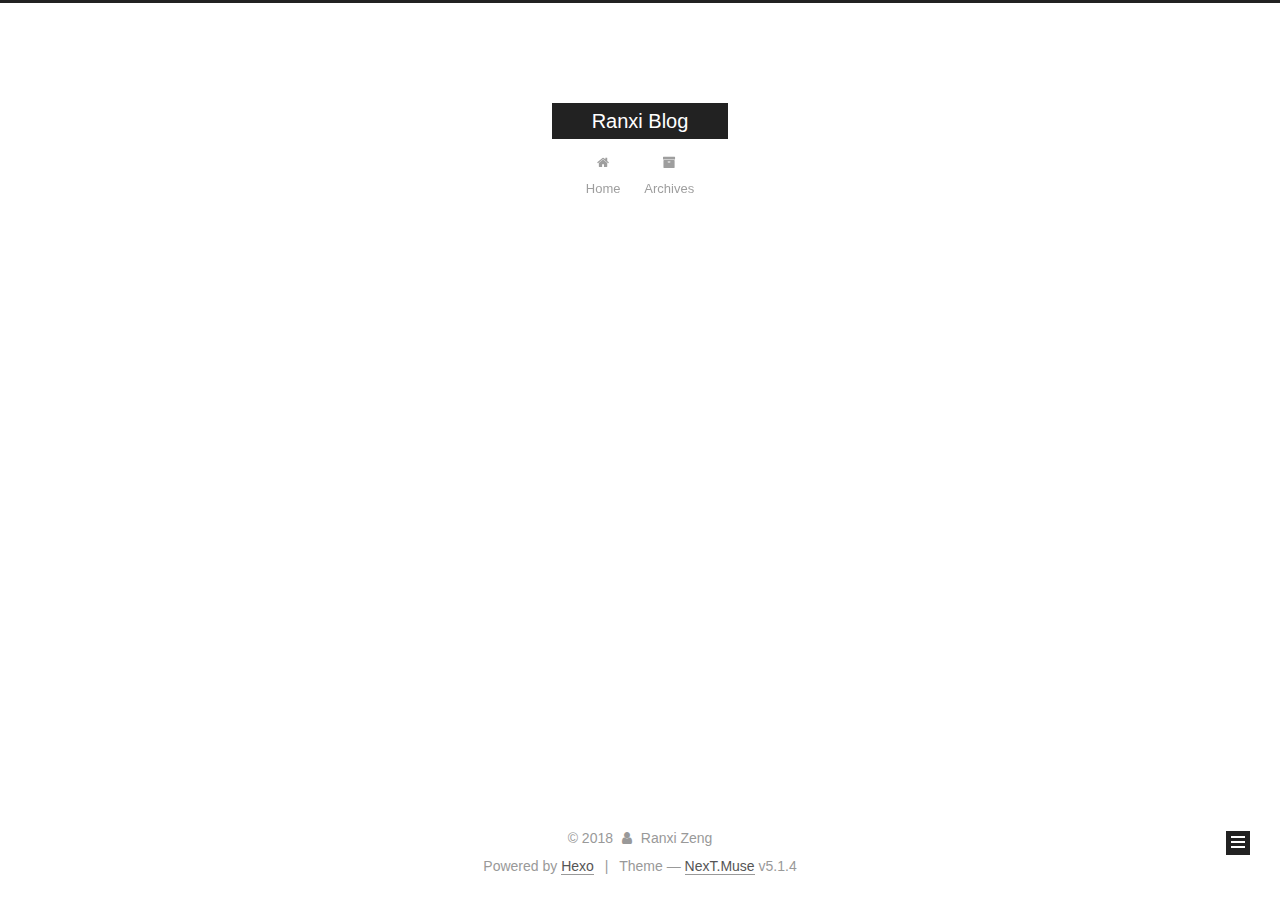
==== archives/2018/index.html @ 0a754ebc "Initial hexo blog" ====
<!DOCTYPE html>



  


<html class="theme-next muse use-motion" lang="">
<head><meta name="generator" content="Hexo 3.8.0">
  <meta charset="UTF-8">
<meta http-equiv="X-UA-Compatible" content="IE=edge">
<meta name="viewport" content="width=device-width, initial-scale=1, maximum-scale=1">
<meta name="theme-color" content="#222">









<meta http-equiv="Cache-Control" content="no-transform">
<meta http-equiv="Cache-Control" content="no-siteapp">
















  
  
  <link href="/lib/fancybox/source/jquery.fancybox.css?v=2.1.5" rel="stylesheet" type="text/css">







<link href="/lib/font-awesome/css/font-awesome.min.css?v=4.6.2" rel="stylesheet" type="text/css">

<link href="/css/main.css?v=5.1.4" rel="stylesheet" type="text/css">


  <link rel="apple-touch-icon" sizes="180x180" href="/images/apple-touch-icon-next.png?v=5.1.4">


  <link rel="icon" type="image/png" sizes="32x32" href="/images/favicon-32x32-next.png?v=5.1.4">


  <link rel="icon" type="image/png" sizes="16x16" href="/images/favicon-16x16-next.png?v=5.1.4">


  <link rel="mask-icon" href="/images/logo.svg?v=5.1.4" color="#222">





  <meta name="keywords" content="Hexo, NexT">










<meta property="og:type" content="website">
<meta property="og:title" content="Ranxi Blog">
<meta property="og:url" content="http://yoursite.com/archives/2018/index.html">
<meta property="og:site_name" content="Ranxi Blog">
<meta property="og:locale" content="default">
<meta name="twitter:card" content="summary">
<meta name="twitter:title" content="Ranxi Blog">



<script type="text/javascript" id="hexo.configurations">
  var NexT = window.NexT || {};
  var CONFIG = {
    root: '/',
    scheme: 'Muse',
    version: '5.1.4',
    sidebar: {"position":"left","display":"post","offset":12,"b2t":false,"scrollpercent":false,"onmobile":false},
    fancybox: true,
    tabs: true,
    motion: {"enable":true,"async":false,"transition":{"post_block":"fadeIn","post_header":"slideDownIn","post_body":"slideDownIn","coll_header":"slideLeftIn","sidebar":"slideUpIn"}},
    duoshuo: {
      userId: '0',
      author: 'Author'
    },
    algolia: {
      applicationID: '',
      apiKey: '',
      indexName: '',
      hits: {"per_page":10},
      labels: {"input_placeholder":"Search for Posts","hits_empty":"We didn't find any results for the search: ${query}","hits_stats":"${hits} results found in ${time} ms"}
    }
  };
</script>



  <link rel="canonical" href="http://yoursite.com/archives/2018/">





  <title>Archive | Ranxi Blog</title>
  








</head>

<body itemscope="" itemtype="http://schema.org/WebPage" lang="default">

  
  
    
  

  <div class="container sidebar-position-left page-archive">
    <div class="headband"></div>

    <header id="header" class="header" itemscope="" itemtype="http://schema.org/WPHeader">
      <div class="header-inner"><div class="site-brand-wrapper">
  <div class="site-meta ">
    

    <div class="custom-logo-site-title">
      <a href="/" class="brand" rel="start">
        <span class="logo-line-before"><i></i></span>
        <span class="site-title">Ranxi Blog</span>
        <span class="logo-line-after"><i></i></span>
      </a>
    </div>
      
        <p class="site-subtitle"></p>
      
  </div>

  <div class="site-nav-toggle">
    <button>
      <span class="btn-bar"></span>
      <span class="btn-bar"></span>
      <span class="btn-bar"></span>
    </button>
  </div>
</div>

<nav class="site-nav">
  

  
    <ul id="menu" class="menu">
      
        
        <li class="menu-item menu-item-home">
          <a href="/" rel="section">
            
              <i class="menu-item-icon fa fa-fw fa-home"></i> <br>
            
            Home
          </a>
        </li>
      
        
        <li class="menu-item menu-item-archives">
          <a href="/archives/" rel="section">
            
              <i class="menu-item-icon fa fa-fw fa-archive"></i> <br>
            
            Archives
          </a>
        </li>
      

      
    </ul>
  

  
</nav>



 </div>
    </header>

    <main id="main" class="main">
      <div class="main-inner">
        <div class="content-wrap">
          <div id="content" class="content">
            

  
  
  
  <div class="post-block archive">
    <div id="posts" class="posts-collapse">
      <span class="archive-move-on"></span>

      <span class="archive-page-counter">
        
        
        
          
        
        Um..! 1 post. Keep on posting.
      </span>

      

        
        
        

        
          
          <div class="collection-title">
            <h1 class="archive-year" id="archive-year-2018">2018</h1>
          </div>
        
        

        

  <article class="post post-type-normal" itemscope="" itemtype="http://schema.org/Article">
    <header class="post-header">

      <h2 class="post-title">
        
            <a class="post-title-link" href="/2018/11/09/hello-world/" itemprop="url">
              
                <span itemprop="name">Hello World</span>
              
            </a>
        
      </h2>

      <div class="post-meta">
        <time class="post-time" itemprop="dateCreated" datetime="2018-11-09T16:46:13+08:00" content="2018-11-09">
          11-09
        </time>
      </div>

    </header>
  </article>



      

    </div>
  </div>
  
  
  

  



          </div>
          


          

        </div>
        
          
  
  <div class="sidebar-toggle">
    <div class="sidebar-toggle-line-wrap">
      <span class="sidebar-toggle-line sidebar-toggle-line-first"></span>
      <span class="sidebar-toggle-line sidebar-toggle-line-middle"></span>
      <span class="sidebar-toggle-line sidebar-toggle-line-last"></span>
    </div>
  </div>

  <aside id="sidebar" class="sidebar">
    
    <div class="sidebar-inner">

      

      

      <section class="site-overview-wrap sidebar-panel sidebar-panel-active">
        <div class="site-overview">
          <div class="site-author motion-element" itemprop="author" itemscope="" itemtype="http://schema.org/Person">
            
              <p class="site-author-name" itemprop="name">Ranxi Zeng</p>
              <p class="site-description motion-element" itemprop="description"></p>
          </div>

          <nav class="site-state motion-element">

            
              <div class="site-state-item site-state-posts">
              
                <a href="/archives/">
              
                  <span class="site-state-item-count">1</span>
                  <span class="site-state-item-name">posts</span>
                </a>
              </div>
            

            

            

          </nav>

          

          

          
          

          
          

          

        </div>
      </section>

      

      

    </div>
  </aside>


        
      </div>
    </main>

    <footer id="footer" class="footer">
      <div class="footer-inner">
        <div class="copyright">&copy; <span itemprop="copyrightYear">2018</span>
  <span class="with-love">
    <i class="fa fa-user"></i>
  </span>
  <span class="author" itemprop="copyrightHolder">Ranxi Zeng</span>

  
</div>


  <div class="powered-by">Powered by <a class="theme-link" target="_blank" href="https://hexo.io">Hexo</a></div>



  <span class="post-meta-divider">|</span>



  <div class="theme-info">Theme &mdash; <a class="theme-link" target="_blank" href="https://github.com/iissnan/hexo-theme-next">NexT.Muse</a> v5.1.4</div>




        







        
      </div>
    </footer>

    
      <div class="back-to-top">
        <i class="fa fa-arrow-up"></i>
        
      </div>
    

    

  </div>

  

<script type="text/javascript">
  if (Object.prototype.toString.call(window.Promise) !== '[object Function]') {
    window.Promise = null;
  }
</script>









  












  
  
    <script type="text/javascript" src="/lib/jquery/index.js?v=2.1.3"></script>
  

  
  
    <script type="text/javascript" src="/lib/fastclick/lib/fastclick.min.js?v=1.0.6"></script>
  

  
  
    <script type="text/javascript" src="/lib/jquery_lazyload/jquery.lazyload.js?v=1.9.7"></script>
  

  
  
    <script type="text/javascript" src="/lib/velocity/velocity.min.js?v=1.2.1"></script>
  

  
  
    <script type="text/javascript" src="/lib/velocity/velocity.ui.min.js?v=1.2.1"></script>
  

  
  
    <script type="text/javascript" src="/lib/fancybox/source/jquery.fancybox.pack.js?v=2.1.5"></script>
  


  


  <script type="text/javascript" src="/js/src/utils.js?v=5.1.4"></script>

  <script type="text/javascript" src="/js/src/motion.js?v=5.1.4"></script>



  
  

  

  


  <script type="text/javascript" src="/js/src/bootstrap.js?v=5.1.4"></script>



  


  




	





  





  












  





  

  

  

  
  

  

  

  

</body>
</html>
---- css/main.css ----
/* normalize.css v3.0.2 | MIT License | git.io/normalize */
html {
  font-family: sans-serif; /* 1 */
  -ms-text-size-adjust: 100%; /* 2 */
  -webkit-text-size-adjust: 100%; /* 2 */
}
body {
  margin: 0;
}
article,
aside,
details,
figcaption,
figure,
footer,
header,
hgroup,
main,
menu,
nav,
section,
summary {
  display: block;
}
audio,
canvas,
progress,
video {
  display: inline-block; /* 1 */
  vertical-align: baseline; /* 2 */
}
audio:not([controls]) {
  display: none;
  height: 0;
}
[hidden],
template {
  display: none;
}
a {
  background-color: transparent;
}
a:active,
a:hover {
  outline: 0;
}
abbr[title] {
  border-bottom: 1px dotted;
}
b,
strong {
  font-weight: bold;
}
dfn {
  font-style: italic;
}
h1 {
  font-size: 2em;
  margin: 0.67em 0;
}
mark {
  background: #ff0;
  color: #000;
}
small {
  font-size: 80%;
}
sub,
sup {
  font-size: 75%;
  line-height: 0;
  position: relative;
  vertical-align: baseline;
}
sup {
  top: -0.5em;
}
sub {
  bottom: -0.25em;
}
img {
  border: 0;
}
svg:not(:root) {
  overflow: hidden;
}
figure {
  margin: 1em 40px;
}
hr {
  -moz-box-sizing: content-box;
  box-sizing: content-box;
  height: 0;
}
pre {
  overflow: auto;
}
code,
kbd,
pre,
samp {
  font-family: monospace, monospace;
  font-size: 1em;
}
button,
input,
optgroup,
select,
textarea {
  color: inherit; /* 1 */
  font: inherit; /* 2 */
  margin: 0; /* 3 */
}
button {
  overflow: visible;
}
button,
select {
  text-transform: none;
}
button,
html input[type="button"],
input[type="reset"],
input[type="submit"] {
  -webkit-appearance: button; /* 2 */
  cursor: pointer; /* 3 */
}
button[disabled],
html input[disabled] {
  cursor: default;
}
button::-moz-focus-inner,
input::-moz-focus-inner {
  border: 0;
  padding: 0;
}
input {
  line-height: normal;
}
input[type="checkbox"],
input[type="radio"] {
  box-sizing: border-box; /* 1 */
  padding: 0; /* 2 */
}
input[type="number"]::-webkit-inner-spin-button,
input[type="number"]::-webkit-outer-spin-button {
  height: auto;
}
input[type="search"] {
  -webkit-appearance: textfield; /* 1 */
  -moz-box-sizing: content-box;
  -webkit-box-sizing: content-box; /* 2 */
  box-sizing: content-box;
}
input[type="search"]::-webkit-search-cancel-button,
input[type="search"]::-webkit-search-decoration {
  -webkit-appearance: none;
}
fieldset {
  border: 1px solid #c0c0c0;
  margin: 0 2px;
  padding: 0.35em 0.625em 0.75em;
}
legend {
  border: 0; /* 1 */
  padding: 0; /* 2 */
}
textarea {
  overflow: auto;
}
optgroup {
  font-weight: bold;
}
table {
  border-collapse: collapse;
  border-spacing: 0;
}
td,
th {
  padding: 0;
}
::selection {
  background: #262a30;
  color: #fff;
}
body {
  position: relative;
  font-family: 'Lato', "PingFang SC", "Microsoft YaHei", sans-serif;
  font-size: 14px;
  line-height: 2;
  color: #555;
  background: #fff;
}
@media (max-width: 767px) {
  body {
    padding-right: 0 !important;
  }
}
@media (min-width: 768px) and (max-width: 991px) {
  body {
    padding-right: 0 !important;
  }
}
@media (min-width: 1600px) {
  body {
    font-size: 16px;
  }
}
h1,
h2,
h3,
h4,
h5,
h6 {
  margin: 0;
  padding: 0;
  font-weight: bold;
  line-height: 1.5;
  font-family: 'Lato', "PingFang SC", "Microsoft YaHei", sans-serif;
}
h2,
h3,
h4,
h5,
h6 {
  margin: 20px 0 15px;
}
h1 {
  font-size: 22px;
}
@media (max-width: 767px) {
  h1 {
    font-size: 18px;
  }
}
h2 {
  font-size: 20px;
}
@media (max-width: 767px) {
  h2 {
    font-size: 16px;
  }
}
h3 {
  font-size: 18px;
}
@media (max-width: 767px) {
  h3 {
    font-size: 14px;
  }
}
h4 {
  font-size: 16px;
}
@media (max-width: 767px) {
  h4 {
    font-size: 12px;
  }
}
h5 {
  font-size: 14px;
}
@media (max-width: 767px) {
  h5 {
    font-size: 10px;
  }
}
h6 {
  font-size: 12px;
}
@media (max-width: 767px) {
  h6 {
    font-size: 8px;
  }
}
p {
  margin: 0 0 20px 0;
}
a {
  color: #555;
  text-decoration: none;
  outline: none;
  border-bottom: 1px solid #999;
  word-wrap: break-word;
}
a:hover {
  color: #222;
  border-bottom-color: #222;
}
blockquote {
  margin: 0;
  padding: 0;
}
img {
  display: block;
  margin: auto;
  max-width: 100%;
  height: auto;
}
hr {
  margin: 40px 0;
  height: 3px;
  border: none;
  background-color: #ddd;
  background-image: repeating-linear-gradient(-45deg, #fff, #fff 4px, transparent 4px, transparent 8px);
}
blockquote {
  padding: 0 15px;
  color: #666;
  border-left: 4px solid #ddd;
}
blockquote cite::before {
  content: "-";
  padding: 0 5px;
}
dt {
  font-weight: 700;
}
dd {
  margin: 0;
  padding: 0;
}
kbd {
  border: 1px solid #ccc;
  border-radius: 0.2em;
  box-shadow: 0.1em 0.1em 0.2em rgba(0,0,0,0.1);
  background-color: #f9f9f9;
  font-family: inherit;
  background-image: -webkit-linear-gradient(top, #eee, #fff, #eee);
  padding: 0.1em 0.3em;
  white-space: nowrap;
}
.text-left {
  text-align: left;
}
.text-center {
  text-align: center;
}
.text-right {
  text-align: right;
}
.text-justify {
  text-align: justify;
}
.text-nowrap {
  white-space: nowrap;
}
.text-lowercase {
  text-transform: lowercase;
}
.text-uppercase {
  text-transform: uppercase;
}
.text-capitalize {
  text-transform: capitalize;
}
.center-block {
  display: block;
  margin-left: auto;
  margin-right: auto;
}
.clearfix:before,
.clearfix:after {
  content: " ";
  display: table;
}
.clearfix:after {
  clear: both;
}
.pullquote {
  width: 45%;
}
.pullquote.left {
  float: left;
  margin-left: 5px;
  margin-right: 10px;
}
.pullquote.right {
  float: right;
  margin-left: 10px;
  margin-right: 5px;
}
.affix.affix.affix {
  position: fixed;
}
.translation {
  margin-top: -20px;
  font-size: 14px;
  color: #999;
}
.scrollbar-measure {
  width: 100px;
  height: 100px;
  overflow: scroll;
  position: absolute;
  top: -9999px;
}
.use-motion .motion-element {
  opacity: 0;
}
table {
  margin: 20px 0;
  width: 100%;
  border-collapse: collapse;
  border-spacing: 0;
  border: 1px solid #ddd;
  font-size: 14px;
  table-layout: fixed;
  word-wrap: break-all;
}
table>tbody>tr:nth-of-type(odd) {
  background-color: #f9f9f9;
}
table>tbody>tr:hover {
  background-color: #f5f5f5;
}
caption,
th,
td {
  padding: 8px;
  text-align: left;
  vertical-align: middle;
  font-weight: normal;
}
th,
td {
  border-bottom: 3px solid #ddd;
  border-right: 1px solid #eee;
}
th {
  padding-bottom: 10px;
  font-weight: 700;
}
td {
  border-bottom-width: 1px;
}
html,
body {
  height: 100%;
}
.container {
  position: relative;
  min-height: 100%;
}
.header-inner {
  margin: 0 auto;
  padding: 100px 0 70px;
  width: 700px;
}
@media (min-width: 1600px) {
  .container .header-inner {
    width: 900px;
  }
}
.main {
  padding-bottom: 150px;
}
.main-inner {
  margin: 0 auto;
  width: 700px;
}
@media (min-width: 1600px) {
  .container .main-inner {
    width: 900px;
  }
}
.footer {
  position: absolute;
  left: 0;
  bottom: 0;
  width: 100%;
  min-height: 50px;
}
.footer-inner {
  box-sizing: border-box;
  margin: 20px auto;
  width: 700px;
}
@media (min-width: 1600px) {
  .container .footer-inner {
    width: 900px;
  }
}
pre,
.highlight {
  overflow: auto;
  margin: 20px 0;
  padding: 0;
  font-size: 13px;
  color: #4d4d4c;
  background: #f7f7f7;
  line-height: 1.6;
}
pre,
code {
  font-family: consolas, Menlo, "PingFang SC", "Microsoft YaHei", monospace;
}
code {
  padding: 2px 4px;
  word-wrap: break-word;
  color: #555;
  background: #eee;
  border-radius: 3px;
  font-size: 13px;
}
pre {
  padding: 10px;
}
pre code {
  padding: 0;
  color: #4d4d4c;
  background: none;
  text-shadow: none;
}
.highlight {
  border-radius: 1px;
}
.highlight pre {
  border: none;
  margin: 0;
  padding: 10px 0;
}
.highlight table {
  margin: 0;
  width: auto;
  border: none;
}
.highlight td {
  border: none;
  padding: 0;
}
.highlight figcaption {
  font-size: 1em;
  color: #4d4d4c;
  line-height: 1em;
  margin-bottom: 1em;
}
.highlight figcaption:before,
.highlight figcaption:after {
  content: " ";
  display: table;
}
.highlight figcaption:after {
  clear: both;
}
.highlight figcaption a {
  float: right;
  color: #4d4d4c;
}
.highlight figcaption a:hover {
  border-bottom-color: #4d4d4c;
}
.highlight .gutter pre {
  padding-left: 10px;
  padding-right: 10px;
  color: #869194;
  text-align: right;
  background-color: #eff2f3;
}
.highlight .code pre {
  width: 100%;
  padding-left: 10px;
  padding-right: 10px;
  background-color: #f7f7f7;
}
.highlight .line {
  height: 20px;
}
.gutter {
  -webkit-user-select: none;
  -moz-user-select: none;
  -ms-user-select: none;
  user-select: none;
}
.gist table {
  width: auto;
}
.gist table td {
  border: none;
}
pre .deletion {
  background: #fdd;
}
pre .addition {
  background: #dfd;
}
pre .meta {
  color: #8959a8;
}
pre .comment {
  color: #8e908c;
}
pre .variable,
pre .attribute,
pre .tag,
pre .regexp,
pre .ruby .constant,
pre .xml .tag .title,
pre .xml .pi,
pre .xml .doctype,
pre .html .doctype,
pre .css .id,
pre .css .class,
pre .css .pseudo {
  color: #c82829;
}
pre .number,
pre .preprocessor,
pre .built_in,
pre .literal,
pre .params,
pre .constant,
pre .command {
  color: #f5871f;
}
pre .ruby .class .title,
pre .css .rules .attribute,
pre .string,
pre .value,
pre .inheritance,
pre .header,
pre .ruby .symbol,
pre .xml .cdata,
pre .special,
pre .number,
pre .formula {
  color: #718c00;
}
pre .title,
pre .css .hexcolor {
  color: #3e999f;
}
pre .function,
pre .python .decorator,
pre .python .title,
pre .ruby .function .title,
pre .ruby .title .keyword,
pre .perl .sub,
pre .javascript .title,
pre .coffeescript .title {
  color: #4271ae;
}
pre .keyword,
pre .javascript .function {
  color: #8959a8;
}
.full-image.full-image.full-image.full-image {
  border: none;
  max-width: 100%;
  width: auto;
  margin: 20px auto 25px;
}
@media (min-width: 992px) {
  .full-image.full-image.full-image.full-image {
    max-width: none;
    width: 110%;
    margin: 25px -5%;
  }
}
.blockquote-center,
.page-home .post-type-quote blockquote,
.page-post-detail .post-type-quote blockquote {
  position: relative;
  margin: 40px 0;
  padding: 0;
  border-left: none;
  text-align: center;
}
.blockquote-center::before,
.page-home .post-type-quote blockquote::before,
.page-post-detail .post-type-quote blockquote::before,
.blockquote-center::after,
.page-home .post-type-quote blockquote::after,
.page-post-detail .post-type-quote blockquote::after {
  position: absolute;
  content: ' ';
  display: block;
  width: 100%;
  height: 24px;
  opacity: 0.2;
  background-repeat: no-repeat;
  background-position: 0 -6px;
  background-size: 22px 22px;
}
.blockquote-center::before,
.page-home .post-type-quote blockquote::before,
.page-post-detail .post-type-quote blockquote::before {
  top: -20px;
  background-image: url("../images/quote-l.svg");
  border-top: 1px solid #ccc;
}
.blockquote-center::after,
.page-home .post-type-quote blockquote::after,
.page-post-detail .post-type-quote blockquote::after {
  bottom: -20px;
  background-image: url("../images/quote-r.svg");
  border-bottom: 1px solid #ccc;
  background-position: 100% 8px;
}
.blockquote-center p,
.page-home .post-type-quote blockquote p,
.page-post-detail .post-type-quote blockquote p,
.blockquote-center div,
.page-home .post-type-quote blockquote div,
.page-post-detail .post-type-quote blockquote div {
  text-align: center;
}
.post .post-body .group-picture img {
  box-sizing: border-box;
  padding: 0 3px;
  border: none;
}
.post .group-picture-row {
  overflow: hidden;
  margin-top: 6px;
}
.post .group-picture-row:first-child {
  margin-top: 0;
}
.post .group-picture-column {
  float: left;
}
.page-post-detail .post-body .group-picture-column {
  float: none;
  margin-top: 10px;
  width: auto !important;
}
.page-post-detail .post-body .group-picture-column img {
  margin: 0 auto;
}
.page-archive .group-picture-container {
  overflow: hidden;
}
.page-archive .group-picture-row {
  float: left;
}
.page-archive .group-picture-row:first-child {
  margin-top: 6px;
}
.page-archive .group-picture-column {
  max-width: 150px;
  max-height: 150px;
}
.post-body .note {
  position: relative;
  padding: 15px;
  margin-bottom: 20px;
  border: 1px solid #eee;
  border-left-width: 5px;
  border-radius: 3px;
}
.post-body .note h2,
.post-body .note h3,
.post-body .note h4,
.post-body .note h5,
.post-body .note h6 {
  margin-top: 0;
  margin-bottom: 0;
  border-bottom: initial;
  padding-top: 0 !important;
}
.post-body .note p:first-child,
.post-body .note ul:first-child,
.post-body .note ol:first-child,
.post-body .note table:first-child,
.post-body .note pre:first-child,
.post-body .note blockquote:first-child {
  margin-top: 0;
}
.post-body .note p:last-child,
.post-body .note ul:last-child,
.post-body .note ol:last-child,
.post-body .note table:last-child,
.post-body .note pre:last-child,
.post-body .note blockquote:last-child {
  margin-bottom: 0;
}
.post-body .note.default {
  border-left-color: #777;
}
.post-body .note.default h2,
.post-body .note.default h3,
.post-body .note.default h4,
.post-body .note.default h5,
.post-body .note.default h6 {
  color: #777;
}
.post-body .note.primary {
  border-left-color: #6f42c1;
}
.post-body .note.primary h2,
.post-body .note.primary h3,
.post-body .note.primary h4,
.post-body .note.primary h5,
.post-body .note.primary h6 {
  color: #6f42c1;
}
.post-body .note.info {
  border-left-color: #428bca;
}
.post-body .note.info h2,
.post-body .note.info h3,
.post-body .note.info h4,
.post-body .note.info h5,
.post-body .note.info h6 {
  color: #428bca;
}
.post-body .note.success {
  border-left-color: #5cb85c;
}
.post-body .note.success h2,
.post-body .note.success h3,
.post-body .note.success h4,
.post-body .note.success h5,
.post-body .note.success h6 {
  color: #5cb85c;
}
.post-body .note.warning {
  border-left-color: #f0ad4e;
}
.post-body .note.warning h2,
.post-body .note.warning h3,
.post-body .note.warning h4,
.post-body .note.warning h5,
.post-body .note.warning h6 {
  color: #f0ad4e;
}
.post-body .note.danger {
  border-left-color: #d9534f;
}
.post-body .note.danger h2,
.post-body .note.danger h3,
.post-body .note.danger h4,
.post-body .note.danger h5,
.post-body .note.danger h6 {
  color: #d9534f;
}
.post-body .label {
  display: inline;
  padding: 0 2px;
  white-space: nowrap;
}
.post-body .label.default {
  background-color: #f0f0f0;
}
.post-body .label.primary {
  background-color: #efe6f7;
}
.post-body .label.info {
  background-color: #e5f2f8;
}
.post-body .label.success {
  background-color: #e7f4e9;
}
.post-body .label.warning {
  background-color: #fcf6e1;
}
.post-body .label.danger {
  background-color: #fae8eb;
}
.post-body .tabs {
  position: relative;
  display: block;
  margin-bottom: 20px;
  padding-top: 10px;
}
.post-body .tabs ul.nav-tabs {
  margin: 0;
  padding: 0;
  display: flex;
  margin-bottom: -1px;
}
@media (max-width: 413px) {
  .post-body .tabs ul.nav-tabs {
    display: block;
    margin-bottom: 5px;
  }
}
.post-body .tabs ul.nav-tabs li.tab {
  list-style-type: none !important;
  margin: 0 0.25em 0 0;
  border-top: 3px solid transparent;
  border-left: 1px solid transparent;
  border-right: 1px solid transparent;
}
@media (max-width: 413px) {
  .post-body .tabs ul.nav-tabs li.tab {
    margin: initial;
    border-top: 1px solid transparent;
    border-left: 3px solid transparent;
    border-right: 1px solid transparent;
    border-bottom: 1px solid transparent;
  }
}
.post-body .tabs ul.nav-tabs li.tab a {
  outline: 0;
  border-bottom: initial;
  display: block;
  line-height: 1.8em;
  padding: 0.25em 0.75em;
  transition-duration: 0.2s;
  transition-timing-function: ease-out;
  transition-delay: 0s;
}
.post-body .tabs ul.nav-tabs li.tab a i {
  width: 1.285714285714286em;
}
.post-body .tabs ul.nav-tabs li.tab.active {
  border-top: 3px solid #fc6423;
  border-left: 1px solid #ddd;
  border-right: 1px solid #ddd;
  background-color: #fff;
}
@media (max-width: 413px) {
  .post-body .tabs ul.nav-tabs li.tab.active {
    border-top: 1px solid #ddd;
    border-left: 3px solid #fc6423;
    border-right: 1px solid #ddd;
    border-bottom: 1px solid #ddd;
  }
}
.post-body .tabs ul.nav-tabs li.tab.active a {
  cursor: default;
  color: #555;
}
.post-body .tabs .tab-content {
  background-color: #fff;
}
.post-body .tabs .tab-content .tab-pane {
  border: 1px solid #ddd;
  padding: 20px 20px 0 20px;
}
.post-body .tabs .tab-content .tab-pane:not(.active) {
  display: none !important;
}
.post-body .tabs .tab-content .tab-pane.active {
  display: block !important;
}
.btn {
  display: inline-block;
  padding: 0 20px;
  font-size: 14px;
  color: #fff;
  background: #222;
  border: 2px solid #222;
  text-decoration: none;
  border-radius: 0;
  transition-property: background-color;
  transition-duration: 0.2s;
  transition-timing-function: ease-in-out;
  transition-delay: 0s;
  line-height: 2;
}
.btn:hover {
  border-color: #222;
  color: #222;
  background: #fff;
}
.btn +.btn {
  margin: 0 0 8px 8px;
}
.btn .fa-fw {
  width: 1.285714285714286em;
  text-align: left;
}
.btn-bar {
  display: block;
  width: 22px;
  height: 2px;
  background: #555;
  border-radius: 1px;
}
.btn-bar+.btn-bar {
  margin-top: 4px;
}
.pagination {
  margin: 120px 0 40px;
  text-align: center;
  border-top: 1px solid #eee;
}
.page-number-basic,
.pagination .prev,
.pagination .next,
.pagination .page-number,
.pagination .space {
  display: inline-block;
  position: relative;
  top: -1px;
  margin: 0 10px;
  padding: 0 11px;
}
@media (max-width: 767px) {
  .page-number-basic,
  .pagination .prev,
  .pagination .next,
  .pagination .page-number,
  .pagination .space {
    margin: 0 5px;
  }
}
.pagination .prev,
.pagination .next,
.pagination .page-number {
  border-bottom: 0;
  border-top: 1px solid #eee;
  transition-property: border-color;
  transition-duration: 0.2s;
  transition-timing-function: ease-in-out;
  transition-delay: 0s;
}
.pagination .prev:hover,
.pagination .next:hover,
.pagination .page-number:hover {
  border-top-color: #222;
}
.pagination .space {
  padding: 0;
  margin: 0;
}
.pagination .prev {
  margin-left: 0;
}
.pagination .next {
  margin-right: 0;
}
.pagination .page-number.current {
  color: #fff;
  background: #ccc;
  border-top-color: #ccc;
}
@media (max-width: 767px) {
  .pagination {
    border-top: none;
  }
  .pagination .prev,
  .pagination .next,
  .pagination .page-number {
    margin-bottom: 10px;
    border-top: 0;
    border-bottom: 1px solid #eee;
    padding: 0 10px;
  }
  .pagination .prev:hover,
  .pagination .next:hover,
  .pagination .page-number:hover {
    border-bottom-color: #222;
  }
}
.comments {
  margin: 60px 20px 0;
}
.tag-cloud {
  text-align: center;
}
.tag-cloud a {
  display: inline-block;
  margin: 10px;
}
.back-to-top {
  box-sizing: border-box;
  position: fixed;
  bottom: -100px;
  right: 30px;
  z-index: 1050;
  padding: 0 6px;
  width: 24px;
  background: #222;
  font-size: 12px;
  opacity: 1;
  color: #fff;
  cursor: pointer;
  text-align: center;
  -webkit-transform: translateZ(0);
  transition-property: bottom;
  transition-duration: 0.2s;
  transition-timing-function: ease-in-out;
  transition-delay: 0s;
}
@media (min-width: 768px) and (max-width: 991px) {
  .back-to-top {
    display: none !important;
  }
}
@media (max-width: 767px) {
  .back-to-top {
    display: none !important;
  }
}
.back-to-top.back-to-top-on {
  bottom: 19px;
}
.header {
  background: transparent;
}
.header-inner {
  position: relative;
}
.headband {
  height: 3px;
  background: #222;
}
.site-meta {
  margin: 0;
  text-align: center;
}
@media (max-width: 767px) {
  .site-meta {
    text-align: center;
  }
}
.brand {
  position: relative;
  display: inline-block;
  padding: 0 40px;
  color: #fff;
  background: #222;
  border-bottom: none;
}
.brand:hover {
  color: #fff;
}
.logo {
  display: inline-block;
  margin-right: 5px;
  line-height: 36px;
  vertical-align: top;
}
.site-title {
  display: inline-block;
  vertical-align: top;
  line-height: 36px;
  font-size: 20px;
  font-weight: normal;
  font-family: 'Lato', "PingFang SC", "Microsoft YaHei", sans-serif;
}
.site-subtitle {
  margin-top: 10px;
  font-size: 13px;
  color: #999;
}
.use-motion .brand {
  opacity: 0;
}
.use-motion .logo,
.use-motion .site-title,
.use-motion .site-subtitle {
  opacity: 0;
  position: relative;
  top: -10px;
}
.site-nav-toggle {
  display: none;
  position: absolute;
  top: 10px;
  left: 10px;
}
@media (max-width: 767px) {
  .site-nav-toggle {
    display: block;
  }
}
.site-nav-toggle button {
  margin-top: 2px;
  padding: 9px 10px;
  background: transparent;
  border: none;
}
@media (max-width: 767px) {
  .site-nav {
    display: none;
    margin: 0 -10px;
    padding: 0 10px;
    clear: both;
    border-top: 1px solid #ddd;
  }
}
@media (min-width: 768px) and (max-width: 991px) {
  .site-nav {
    display: block !important;
  }
}
@media (min-width: 992px) {
  .site-nav {
    display: block !important;
  }
}
.menu {
  margin-top: 20px;
  padding-left: 0;
  text-align: center;
}
.menu .menu-item {
  display: inline-block;
  margin: 0 10px;
  list-style: none;
}
@media screen and (max-width: 767px) {
  .menu .menu-item {
    margin-top: 10px;
  }
}
.menu .menu-item a {
  display: block;
  font-size: 13px;
  line-height: inherit;
  border-bottom: 1px solid transparent;
  transition-property: border-color;
  transition-duration: 0.2s;
  transition-timing-function: ease-in-out;
  transition-delay: 0s;
}
.menu .menu-item a:hover {
  border-bottom-color: #222;
}
.menu .menu-item .fa {
  margin-right: 5px;
}
.use-motion .menu-item {
  opacity: 0;
}
.post-body {
  font-family: 'Lato', "PingFang SC", "Microsoft YaHei", sans-serif;
}
@media (max-width: 767px) {
  .post-body {
    word-break: break-word;
  }
}
.post-body .fancybox img {
  display: block !important;
  margin: 0 auto;
  cursor: pointer;
  cursor: zoom-in;
  cursor: -webkit-zoom-in;
}
.post-body .image-caption,
.post-body .figure .caption {
  margin: -20px auto 15px;
  text-align: center;
  font-size: 14px;
  color: #999;
  font-weight: bold;
  line-height: 1;
}
.post-sticky-flag {
  display: inline-block;
  font-size: 16px;
  -ms-transform: rotate(30deg);
  -webkit-transform: rotate(30deg);
  -moz-transform: rotate(30deg);
  -ms-transform: rotate(30deg);
  -o-transform: rotate(30deg);
  transform: rotate(30deg);
}
.use-motion .post-block,
.use-motion .pagination,
.use-motion .comments {
  opacity: 0;
}
.use-motion .post-header {
  opacity: 0;
}
.use-motion .post-body {
  opacity: 0;
}
.use-motion .collection-title {
  opacity: 0;
}
.posts-expand {
  padding-top: 40px;
}
@media (max-width: 767px) {
  .posts-expand {
    margin: 0 20px;
  }
  .post-body pre .gutter pre {
    padding-right: 10px;
  }
  .post-body .highlight {
    margin-left: 0px;
    margin-right: 0px;
    padding: 0;
  }
  .post-body .highlight .gutter pre {
    padding-right: 10px;
  }
}
@media (min-width: 992px) {
  .posts-expand .post-body {
    text-align: justify;
  }
}
.posts-expand .post-body h2,
.posts-expand .post-body h3,
.posts-expand .post-body h4,
.posts-expand .post-body h5,
.posts-expand .post-body h6 {
  padding-top: 10px;
}
.posts-expand .post-body h2 .header-anchor,
.posts-expand .post-body h3 .header-anchor,
.posts-expand .post-body h4 .header-anchor,
.posts-expand .post-body h5 .header-anchor,
.posts-expand .post-body h6 .header-anchor {
  float: right;
  margin-left: 10px;
  color: #ccc;
  border-bottom-style: none;
  visibility: hidden;
}
.posts-expand .post-body h2 .header-anchor:hover,
.posts-expand .post-body h3 .header-anchor:hover,
.posts-expand .post-body h4 .header-anchor:hover,
.posts-expand .post-body h5 .header-anchor:hover,
.posts-expand .post-body h6 .header-anchor:hover {
  color: inherit;
}
.posts-expand .post-body h2:hover .header-anchor,
.posts-expand .post-body h3:hover .header-anchor,
.posts-expand .post-body h4:hover .header-anchor,
.posts-expand .post-body h5:hover .header-anchor,
.posts-expand .post-body h6:hover .header-anchor {
  visibility: visible;
}
.posts-expand .post-body ul li {
  list-style: circle;
}
.posts-expand .post-body img {
  box-sizing: border-box;
  margin: auto;
  padding: 3px;
  border: 1px solid #ddd;
}
.posts-expand .post-body .fancybox img {
  margin: 0 auto 25px;
}
@media (max-width: 767px) {
  .posts-collapse {
    margin: 0 20px;
  }
  .posts-collapse .post-title,
  .posts-collapse .post-meta {
    display: block;
    width: auto;
    text-align: left;
  }
}
.posts-collapse {
  position: relative;
  z-index: 1010;
  margin-left: 55px;
}
.posts-collapse::after {
  content: " ";
  position: absolute;
  top: 20px;
  left: 0;
  margin-left: -2px;
  width: 4px;
  height: 100%;
  background: #f5f5f5;
  z-index: -1;
}
@media (max-width: 767px) {
  .posts-collapse {
    margin: 0 20px;
  }
}
.posts-collapse .collection-title {
  position: relative;
  margin: 60px 0;
}
.posts-collapse .collection-title h1,
.posts-collapse .collection-title h2 {
  margin-left: 20px;
}
.posts-collapse .collection-title small {
  color: #bbb;
  margin-left: 5px;
}
.posts-collapse .collection-title::before {
  content: " ";
  position: absolute;
  left: 0;
  top: 50%;
  margin-left: -4px;
  margin-top: -4px;
  width: 8px;
  height: 8px;
  background: #bbb;
  border-radius: 50%;
}
.posts-collapse .post {
  margin: 30px 0;
}
.posts-collapse .post-header {
  position: relative;
  transition-duration: 0.2s;
  transition-timing-function: ease-in-out;
  transition-delay: 0s;
  transition-property: border;
  border-bottom: 1px dashed #ccc;
}
.posts-collapse .post-header::before {
  content: " ";
  position: absolute;
  left: 0;
  top: 12px;
  width: 6px;
  height: 6px;
  margin-left: -4px;
  background: #bbb;
  border-radius: 50%;
  border: 1px solid #fff;
  transition-duration: 0.2s;
  transition-timing-function: ease-in-out;
  transition-delay: 0s;
  transition-property: background;
}
.posts-collapse .post-header:hover {
  border-bottom-color: #666;
}
.posts-collapse .post-header:hover::before {
  background: #222;
}
.posts-collapse .post-meta {
  position: absolute;
  font-size: 12px;
  left: 20px;
  top: 5px;
}
.posts-collapse .post-comments-count {
  display: none;
}
.posts-collapse .post-title {
  margin-left: 60px;
  font-size: 16px;
  font-weight: normal;
  line-height: inherit;
}
.posts-collapse .post-title::after {
  margin-left: 3px;
  opacity: 0.6;
}
.posts-collapse .post-title a {
  color: #666;
  border-bottom: none;
}
.page-home .post-type-quote .post-header,
.page-post-detail .post-type-quote .post-header,
.page-home .post-type-quote .post-tags,
.page-post-detail .post-type-quote .post-tags {
  display: none;
}
.posts-expand .post-title {
  text-align: center;
  word-break: break-word;
  font-weight: 400;
}
.posts-expand .post-title-link {
  display: inline-block;
  position: relative;
  color: #555;
  border-bottom: none;
  line-height: 1.2;
  vertical-align: top;
}
.posts-expand .post-title-link::before {
  content: "";
  position: absolute;
  width: 100%;
  height: 2px;
  bottom: 0;
  left: 0;
  background-color: #000;
  visibility: hidden;
  -webkit-transform: scaleX(0);
  -moz-transform: scaleX(0);
  -ms-transform: scaleX(0);
  -o-transform: scaleX(0);
  transform: scaleX(0);
  transition-duration: 0.2s;
  transition-timing-function: ease-in-out;
  transition-delay: 0s;
}
.posts-expand .post-title-link:hover::before {
  visibility: visible;
  -webkit-transform: scaleX(1);
  -moz-transform: scaleX(1);
  -ms-transform: scaleX(1);
  -o-transform: scaleX(1);
  transform: scaleX(1);
}
.posts-expand .post-title-link .fa {
  font-size: 16px;
}
.posts-expand .post-meta {
  margin: 3px 0 60px 0;
  color: #999;
  font-family: 'Lato', "PingFang SC", "Microsoft YaHei", sans-serif;
  font-size: 12px;
  text-align: center;
}
.posts-expand .post-meta .post-category-list {
  display: inline-block;
  margin: 0;
  padding: 3px;
}
.posts-expand .post-meta .post-category-list-link {
  color: #999;
}
.posts-expand .post-meta .post-description {
  font-size: 14px;
  margin-top: 2px;
}
.post-meta-divider {
  margin: 0 0.5em;
}
.post-meta-item-icon {
  margin-right: 3px;
}
@media (min-width: 768px) and (max-width: 991px) {
  .post-meta-item-icon {
    display: inline-block;
  }
}
@media (max-width: 767px) {
  .post-meta-item-icon {
    display: inline-block;
  }
}
@media (min-width: 768px) and (max-width: 991px) {
  .post-meta-item-text {
    display: none;
  }
}
@media (max-width: 767px) {
  .post-meta-item-text {
    display: none;
  }
}
@media (max-width: 767px) {
  .posts-expand .post-comments-count {
    display: none;
  }
}
.post-button {
  margin-top: 40px;
}
.posts-expand .post-tags {
  margin-top: 40px;
  text-align: center;
}
.posts-expand .post-tags a {
  display: inline-block;
  margin-right: 10px;
  font-size: 13px;
}
.post-nav {
  display: table;
  margin-top: 15px;
  width: 100%;
  border-top: 1px solid #eee;
}
.post-nav-divider {
  display: table-cell;
  width: 10%;
}
.post-nav-item {
  display: table-cell;
  padding: 10px 0 0 0;
  width: 45%;
  vertical-align: top;
}
.post-nav-item a {
  position: relative;
  display: block;
  line-height: 25px;
  font-size: 14px;
  color: #555;
  border-bottom: none;
}
.post-nav-item a:hover {
  color: #222;
  border-bottom: none;
}
.post-nav-item a:active {
  top: 2px;
}
.post-nav-item .fa {
  position: absolute;
  top: 8px;
  left: 0;
  font-size: 12px;
}
.post-nav-next a {
  padding-left: 15px;
}
.post-nav-prev {
  text-align: right;
}
.post-nav-prev a {
  padding-right: 15px;
}
.post-nav-prev .fa {
  right: 0;
  left: auto;
}
.posts-expand .post-eof {
  display: block;
  margin: 80px auto 60px;
  width: 8%;
  height: 1px;
  background: #ccc;
  text-align: center;
}
.post:last-child .post-eof.post-eof.post-eof {
  display: none;
}
.post-gallery {
  display: table;
  table-layout: fixed;
  width: 100%;
  border-collapse: separate;
}
.post-gallery-row {
  display: table-row;
}
.post-gallery .post-gallery-img {
  display: table-cell;
  text-align: center;
  vertical-align: middle;
  border: none;
}
.post-gallery .post-gallery-img img {
  max-width: 100%;
  max-height: 100%;
  border: none;
}
.fancybox-close,
.fancybox-close:hover {
  border: none;
}
.rtl.post-body p,
.rtl.post-body a,
.rtl.post-body h1,
.rtl.post-body h2,
.rtl.post-body h3,
.rtl.post-body h4,
.rtl.post-body h5,
.rtl.post-body h6,
.rtl.post-body li,
.rtl.post-body ul,
.rtl.post-body ol {
  direction: rtl;
  font-family: UKIJ Ekran;
}
.rtl.post-title {
  font-family: UKIJ Ekran;
}
.sidebar {
  position: fixed;
  right: 0;
  top: 0;
  bottom: 0;
  width: 0;
  z-index: 1040;
  box-shadow: inset 0 2px 6px #000;
  background: #222;
  -webkit-transform: translateZ(0);
}
.sidebar a {
  color: #999;
  border-bottom-color: #555;
}
.sidebar a:hover {
  color: #eee;
}
@media (min-width: 768px) and (max-width: 991px) {
  .sidebar {
    display: none !important;
  }
}
@media (max-width: 767px) {
  .sidebar {
    display: none !important;
  }
}
.sidebar-inner {
  position: relative;
  padding: 20px 10px;
  color: #999;
  text-align: center;
}
.site-overview-wrap {
  overflow: hidden;
}
.site-overview {
  overflow-y: auto;
  overflow-x: hidden;
}
.sidebar-toggle {
  position: fixed;
  right: 30px;
  bottom: 45px;
  width: 14px;
  height: 14px;
  padding: 5px;
  background: #222;
  line-height: 0;
  z-index: 1050;
  cursor: pointer;
  -webkit-transform: translateZ(0);
}
@media (min-width: 768px) and (max-width: 991px) {
  .sidebar-toggle {
    display: none !important;
  }
}
@media (max-width: 767px) {
  .sidebar-toggle {
    display: none !important;
  }
}
.sidebar-toggle-line {
  position: relative;
  display: inline-block;
  vertical-align: top;
  height: 2px;
  width: 100%;
  background: #fff;
  margin-top: 3px;
}
.sidebar-toggle-line:first-child {
  margin-top: 0;
}
.site-author-image {
  display: block;
  margin: 0 auto;
  padding: 2px;
  max-width: 96px;
  height: auto;
  border: 2px solid #333;
}
.site-author-name {
  margin: 5px 0 0;
  text-align: center;
  color: #f5f5f5;
  font-weight: normal;
}
.site-description {
  margin-top: 5px;
  text-align: center;
  font-size: 14px;
  color: #999;
}
.site-state {
  overflow: hidden;
  line-height: 1.4;
  white-space: nowrap;
  text-align: center;
}
.site-state-item {
  display: inline-block;
  padding: 0 15px;
  border-left: 1px solid #333;
}
.site-state-item:first-child {
  border-left: none;
}
.site-state-item a {
  border-bottom: none;
}
.site-state-item-count {
  display: block;
  text-align: center;
  color: inherit;
  font-weight: 600;
  font-size: 18px;
}
.site-state-item-name {
  font-size: 13px;
  color: inherit;
}
.feed-link {
  margin-top: 20px;
}
.feed-link a {
  display: inline-block;
  padding: 0 15px;
  color: #fc6423;
  border: 1px solid #fc6423;
  border-radius: 4px;
}
.feed-link a i {
  color: #fc6423;
  font-size: 14px;
}
.feed-link a:hover {
  color: #fff;
  background: #fc6423;
}
.feed-link a:hover i {
  color: #fff;
}
.links-of-author {
  margin-top: 20px;
}
.links-of-author a {
  display: inline-block;
  vertical-align: middle;
  margin-right: 10px;
  margin-bottom: 10px;
  border-bottom-color: #555;
  font-size: 13px;
}
.links-of-author a:before {
  display: inline-block;
  vertical-align: middle;
  margin-right: 3px;
  content: " ";
  width: 4px;
  height: 4px;
  border-radius: 50%;
  background: #a8d594;
}
.links-of-blogroll {
  font-size: 13px;
}
.links-of-blogroll-title {
  margin-top: 20px;
  font-size: 14px;
  font-weight: 600;
}
.links-of-blogroll-list {
  margin: 0;
  padding: 0;
  list-style: none;
}
.links-of-blogroll-item {
  padding: 2px 10px;
}
.links-of-blogroll-item a {
  max-width: 280px;
  box-sizing: border-box;
  display: inline-block;
  overflow: hidden;
  white-space: nowrap;
  text-overflow: ellipsis;
}
.sidebar-nav {
  margin: 0 0 20px;
  padding-left: 0;
}
.sidebar-nav li {
  display: inline-block;
  cursor: pointer;
  border-bottom: 1px solid transparent;
  font-size: 14px;
  color: #555;
}
.sidebar-nav li:hover {
  color: #f5f5f5;
}
.page-post-detail .sidebar-nav-toc {
  padding: 0 5px;
}
.page-post-detail .sidebar-nav-overview {
  margin-left: 10px;
}
.sidebar-nav .sidebar-nav-active {
  color: #87daff;
  border-bottom-color: #87daff;
}
.sidebar-nav .sidebar-nav-active:hover {
  color: #87daff;
}
.sidebar-panel {
  display: none;
}
.sidebar-panel-active {
  display: block;
}
.post-toc-empty {
  font-size: 14px;
  color: #666;
}
.post-toc-wrap {
  overflow: hidden;
}
.post-toc {
  overflow: auto;
}
.post-toc ol {
  margin: 0;
  padding: 0 2px 5px 10px;
  text-align: left;
  list-style: none;
  font-size: 14px;
}
.post-toc ol > ol {
  padding-left: 0;
}
.post-toc ol a {
  transition-duration: 0.2s;
  transition-timing-function: ease-in-out;
  transition-delay: 0s;
  transition-property: all;
  color: #999;
  border-bottom-color: #555;
}
.post-toc ol a:hover {
  color: #ccc;
  border-bottom-color: #ccc;
}
.post-toc .nav-item {
  overflow: hidden;
  text-overflow: ellipsis;
  text-align: justify;
  white-space: nowrap;
  line-height: 1.8;
}
.post-toc .nav .nav-child {
  display: none;
}
.post-toc .nav .active > .nav-child {
  display: block;
}
.post-toc .nav .active-current > .nav-child {
  display: block;
}
.post-toc .nav .active-current > .nav-child > .nav-item {
  display: block;
}
.post-toc .nav .active > a {
  color: #87daff;
  border-bottom-color: #87daff;
}
.post-toc .nav .active-current > a {
  color: #87daff;
}
.post-toc .nav .active-current > a:hover {
  color: #87daff;
}
.footer {
  font-size: 14px;
  color: #999;
}
.footer img {
  border: none;
}
.footer-inner {
  text-align: center;
}
.with-love {
  display: inline-block;
  margin: 0 5px;
}
.powered-by,
.theme-info {
  display: inline-block;
}
.cc-license {
  margin-top: 10px;
  text-align: center;
}
.cc-license .cc-opacity {
  opacity: 0.7;
  border-bottom: none;
}
.cc-license .cc-opacity:hover {
  opacity: 0.9;
}
.cc-license img {
  display: inline-block;
}
.theme-next #ds-thread #ds-reset {
  color: #555;
}
.theme-next #ds-thread #ds-reset .ds-replybox {
  margin-bottom: 30px;
}
.theme-next #ds-thread #ds-reset .ds-replybox .ds-avatar,
.theme-next #ds-reset .ds-avatar img {
  box-shadow: none;
}
.theme-next #ds-thread #ds-reset .ds-textarea-wrapper {
  border-color: #c7d4e1;
  background: none;
  border-top-right-radius: 3px;
  border-top-left-radius: 3px;
}
.theme-next #ds-thread #ds-reset .ds-textarea-wrapper textarea {
  height: 60px;
}
.theme-next #ds-reset .ds-rounded-top {
  border-radius: 0;
}
.theme-next #ds-thread #ds-reset .ds-post-toolbar {
  box-sizing: border-box;
  border: 1px solid #c7d4e1;
  background: #f6f8fa;
}
.theme-next #ds-thread #ds-reset .ds-post-options {
  height: 40px;
  border: none;
  background: none;
}
.theme-next #ds-thread #ds-reset .ds-toolbar-buttons {
  top: 11px;
}
.theme-next #ds-thread #ds-reset .ds-sync {
  top: 5px;
}
.theme-next #ds-thread #ds-reset .ds-post-button {
  top: 4px;
  right: 5px;
  width: 90px;
  height: 30px;
  border: 1px solid #c5ced7;
  border-radius: 3px;
  background-image: linear-gradient(#fbfbfc, #f5f7f9);
  color: #60676d;
}
.theme-next #ds-thread #ds-reset .ds-post-button:hover {
  background-position: 0 -30px;
  color: #60676d;
}
.theme-next #ds-thread #ds-reset .ds-comments-info {
  padding: 10px 0;
}
.theme-next #ds-thread #ds-reset .ds-sort {
  display: none;
}
.theme-next #ds-thread #ds-reset li.ds-tab a.ds-current {
  border: none;
  background: #f6f8fa;
  color: #60676d;
}
.theme-next #ds-thread #ds-reset li.ds-tab a.ds-current:hover {
  background-color: #e9f0f7;
  color: #60676d;
}
.theme-next #ds-thread #ds-reset li.ds-tab a {
  border-radius: 2px;
  padding: 5px;
}
.theme-next #ds-thread #ds-reset .ds-login-buttons p {
  color: #999;
  line-height: 36px;
}
.theme-next #ds-thread #ds-reset .ds-login-buttons .ds-service-list li {
  height: 28px;
}
.theme-next #ds-thread #ds-reset .ds-service-list a {
  background: none;
  padding: 5px;
  border: 1px solid;
  border-radius: 3px;
  text-align: center;
}
.theme-next #ds-thread #ds-reset .ds-service-list a:hover {
  color: #fff;
  background: #666;
}
.theme-next #ds-thread #ds-reset .ds-service-list .ds-weibo {
  color: #fc9b00;
  border-color: #fc9b00;
}
.theme-next #ds-thread #ds-reset .ds-service-list .ds-weibo:hover {
  background: #fc9b00;
}
.theme-next #ds-thread #ds-reset .ds-service-list .ds-qq {
  color: #60a3ec;
  border-color: #60a3ec;
}
.theme-next #ds-thread #ds-reset .ds-service-list .ds-qq:hover {
  background: #60a3ec;
}
.theme-next #ds-thread #ds-reset .ds-service-list .ds-renren {
  color: #2e7ac4;
  border-color: #2e7ac4;
}
.theme-next #ds-thread #ds-reset .ds-service-list .ds-renren:hover {
  background: #2e7ac4;
}
.theme-next #ds-thread #ds-reset .ds-service-list .ds-douban {
  color: #37994c;
  border-color: #37994c;
}
.theme-next #ds-thread #ds-reset .ds-service-list .ds-douban:hover {
  background: #37994c;
}
.theme-next #ds-thread #ds-reset .ds-service-list .ds-kaixin {
  color: #fef20d;
  border-color: #fef20d;
}
.theme-next #ds-thread #ds-reset .ds-service-list .ds-kaixin:hover {
  background: #fef20d;
}
.theme-next #ds-thread #ds-reset .ds-service-list .ds-netease {
  color: #f00;
  border-color: #f00;
}
.theme-next #ds-thread #ds-reset .ds-service-list .ds-netease:hover {
  background: #f00;
}
.theme-next #ds-thread #ds-reset .ds-service-list .ds-sohu {
  color: #ffcb05;
  border-color: #ffcb05;
}
.theme-next #ds-thread #ds-reset .ds-service-list .ds-sohu:hover {
  background: #ffcb05;
}
.theme-next #ds-thread #ds-reset .ds-service-list .ds-baidu {
  color: #2831e0;
  border-color: #2831e0;
}
.theme-next #ds-thread #ds-reset .ds-service-list .ds-baidu:hover {
  background: #2831e0;
}
.theme-next #ds-thread #ds-reset .ds-service-list .ds-google {
  color: #166bec;
  border-color: #166bec;
}
.theme-next #ds-thread #ds-reset .ds-service-list .ds-google:hover {
  background: #166bec;
}
.theme-next #ds-thread #ds-reset .ds-service-list .ds-weixin {
  color: #00ce0d;
  border-color: #00ce0d;
}
.theme-next #ds-thread #ds-reset .ds-service-list .ds-weixin:hover {
  background: #00ce0d;
}
.theme-next #ds-thread #ds-reset .ds-service-list .ds-more-services {
  border: none;
}
.theme-next #ds-thread #ds-reset .ds-service-list .ds-more-services:hover {
  background: none;
}
.theme-next #ds-reset .duoshuo-ua-admin {
  display: inline-block;
  color: #f00;
}
.theme-next #ds-reset .duoshuo-ua-platform,
.theme-next #ds-reset .duoshuo-ua-browser {
  color: #ccc;
}
.theme-next #ds-reset .duoshuo-ua-platform .fa,
.theme-next #ds-reset .duoshuo-ua-browser .fa {
  display: inline-block;
  margin-right: 3px;
}
.theme-next #ds-reset .duoshuo-ua-separator {
  display: inline-block;
  margin-left: 5px;
}
.theme-next .this_ua {
  background-color: #ccc !important;
  border-radius: 4px;
  padding: 0 5px !important;
  margin: 1px 1px !important;
  border: 1px solid #bbb !important;
  color: #fff;
  display: inline-block !important;
}
.theme-next .this_ua.admin {
  background-color: #d9534f !important;
  border-color: #d9534f !important;
}
.theme-next .this_ua.platform.iOS,
.theme-next .this_ua.platform.Mac,
.theme-next .this_ua.platform.Windows {
  background-color: #39b3d7 !important;
  border-color: #46b8da !important;
}
.theme-next .this_ua.platform.Linux {
  background-color: #3a3a3a !important;
  border-color: #1f1f1f !important;
}
.theme-next .this_ua.platform.Android {
  background-color: #00c47d !important;
  border-color: #01b171 !important;
}
.theme-next .this_ua.browser.Mobile,
.theme-next .this_ua.browser.Chrome {
  background-color: #5cb85c !important;
  border-color: #4cae4c !important;
}
.theme-next .this_ua.browser.Firefox {
  background-color: #f0ad4e !important;
  border-color: #eea236 !important;
}
.theme-next .this_ua.browser.Maxthon,
.theme-next .this_ua.browser.IE {
  background-color: #428bca !important;
  border-color: #357ebd !important;
}
.theme-next .this_ua.browser.baidu,
.theme-next .this_ua.browser.UCBrowser,
.theme-next .this_ua.browser.Opera {
  background-color: #d9534f !important;
  border-color: #d43f3a !important;
}
.theme-next .this_ua.browser.Android,
.theme-next .this_ua.browser.QQBrowser {
  background-color: #78ace9 !important;
  border-color: #4cae4c !important;
}
.post-spread {
  margin-top: 20px;
  text-align: center;
}
.jiathis_style {
  display: inline-block;
}
.jiathis_style a {
  border: none;
}
.fa {
  font-family: FontAwesome !important;
}
.post-spread {
  margin-top: 20px;
  text-align: center;
}
.bdshare-slide-button-box a {
  border: none;
}
.bdsharebuttonbox {
  display: inline-block;
}
.bdsharebuttonbox a {
  border: none;
}
.local-search-pop-overlay {
  position: fixed;
  width: 100%;
  height: 100%;
  top: 0;
  left: 0;
  z-index: 2080;
  background-color: rgba(0,0,0,0.3);
}
.local-search-popup {
  display: none;
  position: fixed;
  top: 10%;
  left: 50%;
  margin-left: -350px;
  width: 700px;
  height: 80%;
  padding: 0;
  background: #fff;
  color: #333;
  z-index: 9999;
  border-radius: 5px;
}
@media (max-width: 767px) {
  .local-search-popup {
    padding: 0;
    top: 0;
    left: 0;
    margin: 0;
    width: 100%;
    height: 100%;
    border-radius: 0;
  }
}
.local-search-popup ul.search-result-list {
  padding: 0;
  margin: 0 5px;
}
.local-search-popup p.search-result {
  border-bottom: 1px dashed #ccc;
  padding: 5px 0;
}
.local-search-popup a.search-result-title {
  font-weight: bold;
  font-size: 16px;
}
.local-search-popup .search-keyword {
  border-bottom: 1px dashed #f00;
  font-weight: bold;
  color: #f00;
}
.local-search-popup .local-search-header {
  padding: 5px;
  height: 36px;
  background: #f5f5f5;
  border-top-left-radius: 5px;
  border-top-right-radius: 5px;
}
.local-search-popup #local-search-result {
  overflow: auto;
  position: relative;
  padding: 5px 25px;
  height: calc(100% - 55px);
}
.local-search-popup .local-search-input-wrapper {
  display: inline-block;
  width: calc(100% - 90px);
  height: 36px;
  line-height: 36px;
  padding: 0 5px;
}
.local-search-popup .local-search-input-wrapper input {
  padding: 8px 0;
  height: 20px;
  display: block;
  width: 100%;
  outline: none;
  border: none;
  background: transparent;
  vertical-align: middle;
}
.local-search-popup .search-icon,
.local-search-popup .popup-btn-close {
  display: inline-block;
  font-size: 18px;
  color: #999;
  height: 36px;
  width: 18px;
  padding-left: 10px;
  padding-right: 10px;
}
.local-search-popup .search-icon {
  float: left;
}
.local-search-popup .popup-btn-close {
  border-left: 1px solid #eee;
  float: right;
  cursor: pointer;
}
.local-search-popup #no-result {
  position: absolute;
  left: 50%;
  top: 50%;
  -webkit-transform: translate(-50%, -50%);
  -webkit-transform: translate(-50%, -50%);
  -moz-transform: translate(-50%, -50%);
  -ms-transform: translate(-50%, -50%);
  -o-transform: translate(-50%, -50%);
  transform: translate(-50%, -50%);
  color: #ccc;
}
.site-uv,
.site-pv,
.page-pv {
  display: inline-block;
}
.site-uv .busuanzi-value,
.site-pv .busuanzi-value,
.page-pv .busuanzi-value {
  margin: 0 5px;
}
.site-uv {
  margin-right: 10px;
}
.site-uv::after {
  content: "|";
  padding-left: 10px;
}
.page-archive .archive-page-counter {
  position: relative;
  top: 3px;
  left: 20px;
}
@media (max-width: 767px) {
  .page-archive .archive-page-counter {
    top: 5px;
  }
}
.page-archive .posts-collapse .archive-move-on {
  position: absolute;
  top: 11px;
  left: 0;
  margin-left: -6px;
  width: 10px;
  height: 10px;
  opacity: 0.5;
  background: #555;
  border: 1px solid #fff;
  border-radius: 50%;
}
.category-all-page .category-all-title {
  text-align: center;
}
.category-all-page .category-all {
  margin-top: 20px;
}
.category-all-page .category-list {
  margin: 0;
  padding: 0;
  list-style: none;
}
.category-all-page .category-list-item {
  margin: 5px 10px;
}
.category-all-page .category-list-count {
  color: #bbb;
}
.category-all-page .category-list-count:before {
  display: inline;
  content: " (";
}
.category-all-page .category-list-count:after {
  display: inline;
  content: ") ";
}
.category-all-page .category-list-child {
  padding-left: 10px;
}
#schedule ul#event-list {
  padding-left: 30px;
}
#schedule ul#event-list hr {
  margin: 20px 0 45px 0 !important;
  background: #222;
}
#schedule ul#event-list hr:after {
  display: inline-block;
  content: 'NOW';
  background: #222;
  color: #fff;
  font-weight: bold;
  text-align: right;
  padding: 0 5px;
}
#schedule ul#event-list li.event {
  margin: 20px 0px;
  background: #f9f9f9;
  padding-left: 10px;
  min-height: 40px;
}
#schedule ul#event-list li.event h2.event-summary {
  margin: 0;
  padding-bottom: 3px;
}
#schedule ul#event-list li.event h2.event-summary:before {
  display: inline-block;
  font-family: FontAwesome;
  font-size: 8px;
  content: '\f111';
  vertical-align: middle;
  margin-right: 25px;
  color: #bbb;
}
#schedule ul#event-list li.event span.event-relative-time {
  display: inline-block;
  font-size: 12px;
  font-weight: 400;
  padding-left: 12px;
  color: #bbb;
}
#schedule ul#event-list li.event span.event-details {
  display: block;
  color: #bbb;
  margin-left: 56px;
  padding-top: 3px;
  padding-bottom: 6px;
  text-indent: -24px;
  line-height: 18px;
}
#schedule ul#event-list li.event span.event-details:before {
  text-indent: 0;
  display: inline-block;
  width: 14px;
  font-family: FontAwesome;
  text-align: center;
  margin-right: 9px;
  color: #bbb;
}
#schedule ul#event-list li.event span.event-details.event-location:before {
  content: '\f041';
}
#schedule ul#event-list li.event span.event-details.event-duration:before {
  content: '\f017';
}
#schedule ul#event-list li.event-past {
  background: #fcfcfc;
}
#schedule ul#event-list li.event-past > * {
  opacity: 0.6;
}
#schedule ul#event-list li.event-past h2.event-summary {
  color: #bbb;
}
#schedule ul#event-list li.event-past h2.event-summary:before {
  color: #dfdfdf;
}
#schedule ul#event-list li.event-now {
  background: #222;
  color: #fff;
  padding: 15px 0 15px 10px;
}
#schedule ul#event-list li.event-now h2.event-summary:before {
  -webkit-transform: scale(1.2);
  -moz-transform: scale(1.2);
  -ms-transform: scale(1.2);
  -o-transform: scale(1.2);
  transform: scale(1.2);
  color: #fff;
  animation: dot-flash 1s alternate infinite ease-in-out;
}
#schedule ul#event-list li.event-now * {
  color: #fff !important;
}
@-moz-keyframes dot-flash {
  from {
    opacity: 1;
    -webkit-transform: scale(1.1);
    -moz-transform: scale(1.1);
    -ms-transform: scale(1.1);
    -o-transform: scale(1.1);
    transform: scale(1.1);
  }
  to {
    opacity: 0;
    -webkit-transform: scale(1);
    -moz-transform: scale(1);
    -ms-transform: scale(1);
    -o-transform: scale(1);
    transform: scale(1);
  }
}
@-webkit-keyframes dot-flash {
  from {
    opacity: 1;
    -webkit-transform: scale(1.1);
    -moz-transform: scale(1.1);
    -ms-transform: scale(1.1);
    -o-transform: scale(1.1);
    transform: scale(1.1);
  }
  to {
    opacity: 0;
    -webkit-transform: scale(1);
    -moz-transform: scale(1);
    -ms-transform: scale(1);
    -o-transform: scale(1);
    transform: scale(1);
  }
}
@-o-keyframes dot-flash {
  from {
    opacity: 1;
    -webkit-transform: scale(1.1);
    -moz-transform: scale(1.1);
    -ms-transform: scale(1.1);
    -o-transform: scale(1.1);
    transform: scale(1.1);
  }
  to {
    opacity: 0;
    -webkit-transform: scale(1);
    -moz-transform: scale(1);
    -ms-transform: scale(1);
    -o-transform: scale(1);
    transform: scale(1);
  }
}
@keyframes dot-flash {
  from {
    opacity: 1;
    -webkit-transform: scale(1.1);
    -moz-transform: scale(1.1);
    -ms-transform: scale(1.1);
    -o-transform: scale(1.1);
    transform: scale(1.1);
  }
  to {
    opacity: 0;
    -webkit-transform: scale(1);
    -moz-transform: scale(1);
    -ms-transform: scale(1);
    -o-transform: scale(1);
    transform: scale(1);
  }
}
.page-post-detail .sidebar-toggle-line {
  background: #87daff;
}
.page-post-detail .comments {
  overflow: hidden;
}
@media (max-width: 767px) {
  .header-inner,
  .container .main-inner,
  .footer-inner {
    width: auto;
  }
}
embed {
  display: block;
  margin: 0px auto 25px auto;
}
.custom-logo .site-meta-headline {
  text-align: center;
}
.custom-logo .brand {
  background: none;
}
.custom-logo .site-title {
  margin: 10px auto 0;
  font-size: 24px;
  color: #222;
}
.custom-logo .site-title a {
  border: none;
}
.custom-logo-image {
  margin: 0 auto;
  padding: 5px;
  max-width: 150px;
  background: #fff;
}
@media (max-width: 767px) {
  .site-nav {
    position: absolute;
    left: 0;
    top: 52px;
    margin: 0;
    width: 100%;
    padding: 0;
    background: #fff;
    border-bottom: 1px solid #ddd;
    z-index: 1050;
  }
}
@media (max-width: 767px) {
  .menu {
    text-align: left;
  }
}
@media (max-width: 767px) {
  .menu .menu-item {
    display: block;
    margin: 0 10px;
    vertical-align: top;
  }
}
@media (max-width: 767px) {
  .menu .menu-item br {
    display: none;
  }
}
@media (max-width: 767px) {
  .menu .menu-item a {
    padding: 5px 10px;
  }
}
.menu .menu-item .fa {
  margin-right: 0;
}
.site-search form {
  display: none;
}
.links-of-blogroll-inline .links-of-blogroll-item {
  display: inline-block;
}
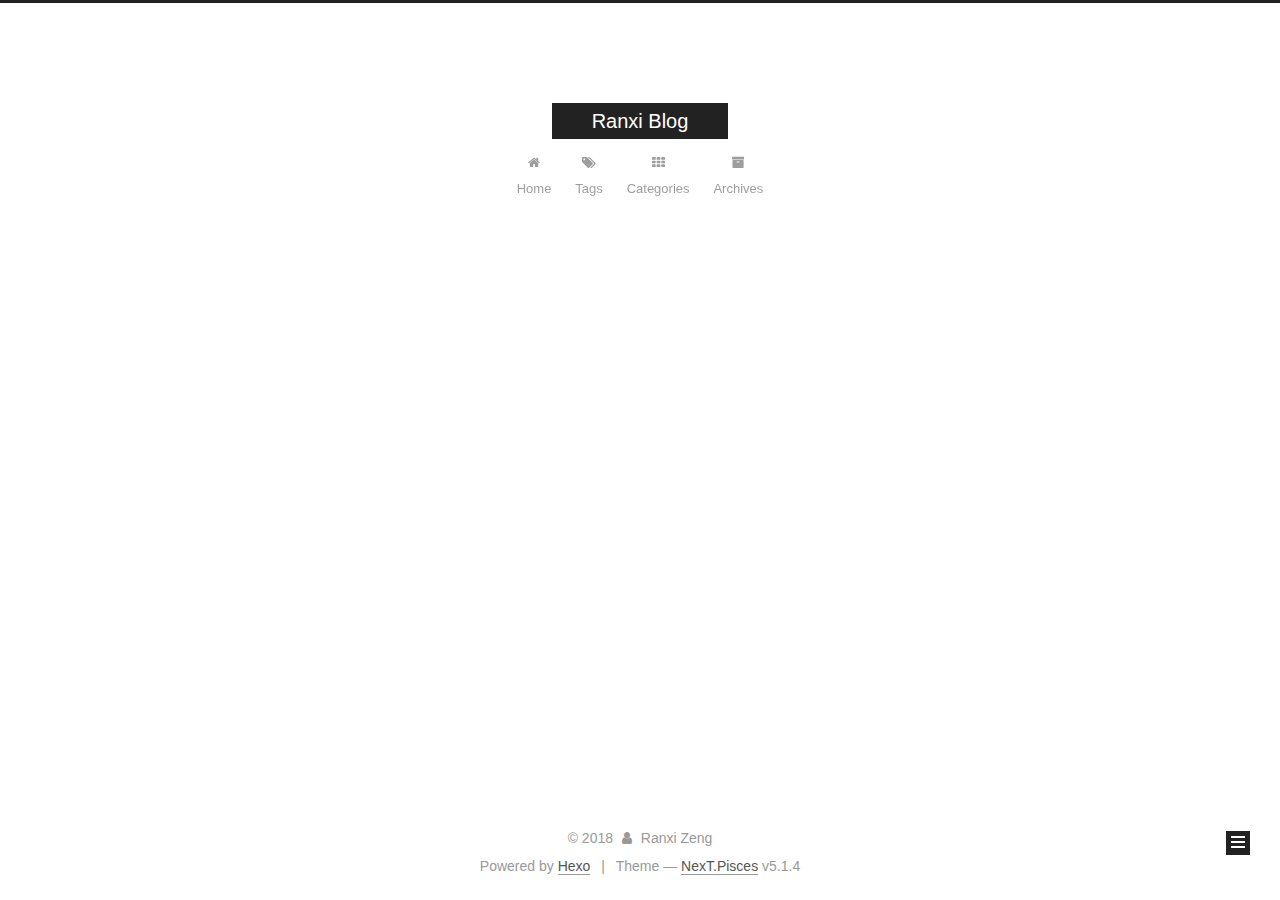
==== commit e599baf6: "add SAB paper notes" ====
--- a/archives/2018/index.html
+++ b/archives/2018/index.html
@@ -5,7 +5,7 @@
   
 
 
-<html class="theme-next muse use-motion" lang="">
+<html class="theme-next pisces use-motion" lang="">
 <head><meta name="generator" content="Hexo 3.8.0">
   <meta charset="UTF-8">
 <meta http-equiv="X-UA-Compatible" content="IE=edge">
@@ -93,7 +93,7 @@
   var NexT = window.NexT || {};
   var CONFIG = {
     root: '/',
-    scheme: 'Muse',
+    scheme: 'Pisces',
     version: '5.1.4',
     sidebar: {"position":"left","display":"post","offset":12,"b2t":false,"scrollpercent":false,"onmobile":false},
     fancybox: true,
@@ -186,6 +186,26 @@
         </li>
       
         
+        <li class="menu-item menu-item-tags">
+          <a href="/tags/" rel="section">
+            
+              <i class="menu-item-icon fa fa-fw fa-tags"></i> <br>
+            
+            Tags
+          </a>
+        </li>
+      
+        
+        <li class="menu-item menu-item-categories">
+          <a href="/categories/" rel="section">
+            
+              <i class="menu-item-icon fa fa-fw fa-th"></i> <br>
+            
+            Categories
+          </a>
+        </li>
+      
+        
         <li class="menu-item menu-item-archives">
           <a href="/archives/" rel="section">
             
@@ -227,7 +247,7 @@
         
           
         
-        Um..! 1 post. Keep on posting.
+        Um..! 2 posts in total. Keep on posting.
       </span>
 
       
@@ -241,6 +261,41 @@
           <div class="collection-title">
             <h1 class="archive-year" id="archive-year-2018">2018</h1>
           </div>
+        
+        
+
+        
+
+  <article class="post post-type-normal" itemscope="" itemtype="http://schema.org/Article">
+    <header class="post-header">
+
+      <h2 class="post-title">
+        
+            <a class="post-title-link" href="/2018/12/28/Sparse-Attentive-Backtracking/" itemprop="url">
+              
+                <span itemprop="name">Sparse Attentive Backtracking</span>
+              
+            </a>
+        
+      </h2>
+
+      <div class="post-meta">
+        <time class="post-time" itemprop="dateCreated" datetime="2018-12-28T20:46:45+08:00" content="2018-12-28">
+          12-28
+        </time>
+      </div>
+
+    </header>
+  </article>
+
+
+
+      
+
+        
+        
+        
+
         
         
 
@@ -323,7 +378,7 @@
               
                 <a href="/archives/">
               
-                  <span class="site-state-item-count">1</span>
+                  <span class="site-state-item-count">2</span>
                   <span class="site-state-item-name">posts</span>
                 </a>
               </div>
@@ -331,6 +386,15 @@
 
             
 
+            
+              
+              
+              <div class="site-state-item site-state-tags">
+                
+                  <span class="site-state-item-count">1</span>
+                  <span class="site-state-item-name">tags</span>
+                
+              </div>
             
 
           </nav>
@@ -382,7 +446,7 @@
 
 
 
-  <div class="theme-info">Theme &mdash; <a class="theme-link" target="_blank" href="https://github.com/iissnan/hexo-theme-next">NexT.Muse</a> v5.1.4</div>
+  <div class="theme-info">Theme &mdash; <a class="theme-link" target="_blank" href="https://github.com/iissnan/hexo-theme-next">NexT.Pisces</a> v5.1.4</div>
 
 
 
@@ -482,6 +546,13 @@
   
   
 
+
+  <script type="text/javascript" src="/js/src/affix.js?v=5.1.4"></script>
+
+  <script type="text/javascript" src="/js/src/schemes/pisces.js?v=5.1.4"></script>
+
+
+
   
 
   
